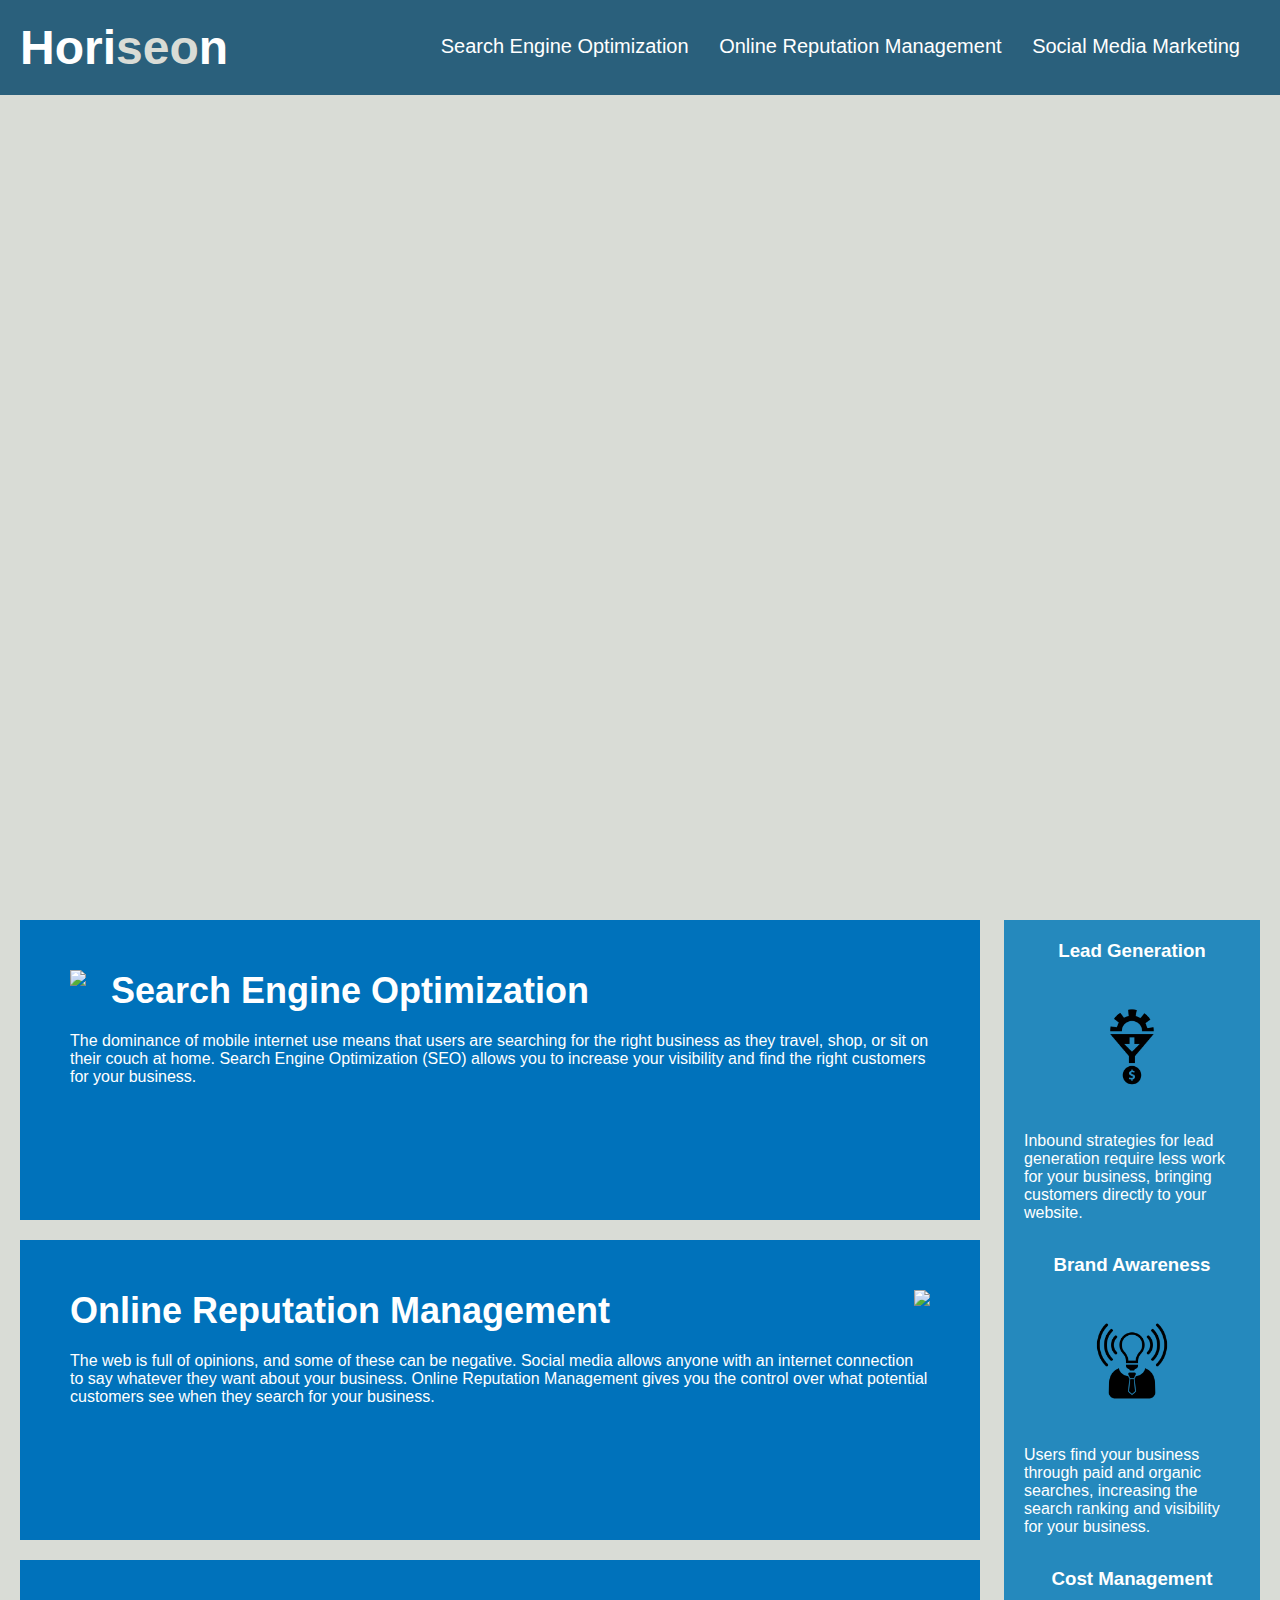
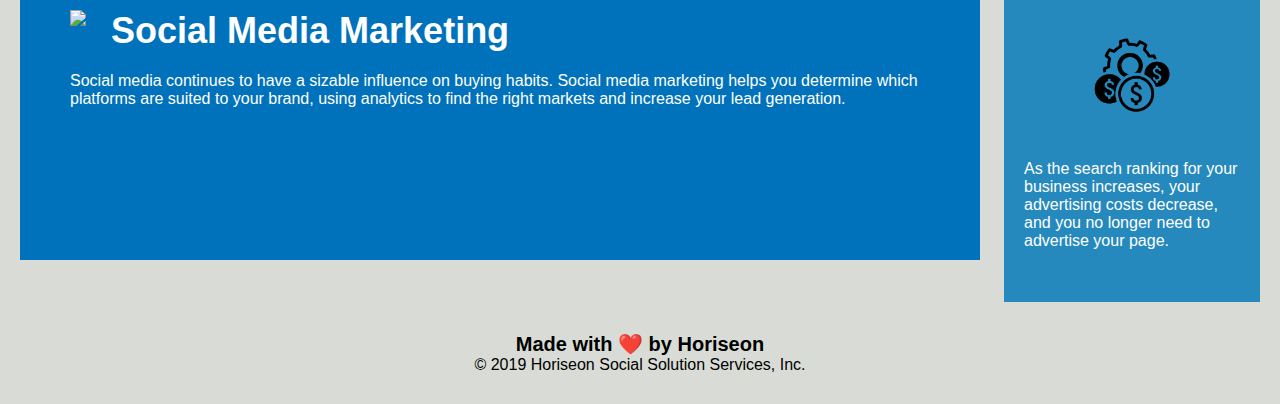
==== Develop/index.html @ 6417ae21 "cleaned up some files" ====
<!DOCTYPE html>
<html lang="en-us">

<head>
    <meta charset="UTF-8" />
    <link rel="stylesheet" href="./assets/css/style.css">
    <title>website</title>
</head>

<body>
    <div class="header">
        <h1>Hori<span class="seo">seo</span>n</h1>
        <div>
            <ul>
                <li>
                    <a href="#search-engine-optimization">Search Engine Optimization</a>
                </li>
                <li>
                    <a href="#online-reputation-management">Online Reputation Management</a>
                </li>
                <li>
                    <a href="#social-media-marketing">Social Media Marketing</a>
                </li>
            </ul>
        </div>
    </div>
    <div class="hero"></div>
    <div class="content">
        <div class="search-engine-optimization">
            <img src="./assets/images/search-engine-optimization.jpg" class="float-left" />
            <h2>Search Engine Optimization</h2>
            <p>
                The dominance of mobile internet use means that users are searching for the right business as they travel, shop, or sit on their couch at home. Search Engine Optimization (SEO) allows you to increase your visibility and find the right customers for your business.
            </p>
        </div>
        <div id="online-reputation-management" class="online-reputation-management">
            <img src="./assets/images/online-reputation-management.jpg" class="float-right" />
            <h2>Online Reputation Management</h2>
            <p>
                The web is full of opinions, and some of these can be negative. Social media allows anyone with an internet connection to say whatever they want about your business. Online Reputation Management gives you the control over what potential customers see when they search for your business.
            </p>
        </div>
        <div id="social-media-marketing" class="social-media-marketing">
            <img src="./assets/images/social-media-marketing.jpg" class="float-left" />
            <h2>Social Media Marketing</h2>
            <p>
                Social media continues to have a sizable influence on buying habits. Social media marketing helps you determine which platforms are suited to your brand, using analytics to find the right markets and increase your lead generation.
            </p>
        </div>
    </div>
    <div class="benefits">
        <div class="benefit-lead">
            <h3>Lead Generation</h3>
            <img src="./assets/images/lead-generation.png" />
            <p>
                Inbound strategies for lead generation require less work for your business, bringing customers directly to your website.
            </p>
        </div>
        <div class="benefit-brand">
            <h3>Brand Awareness</h3>
            <img src="./assets/images/brand-awareness.png" />
            <p>
                Users find your business through paid and organic searches, increasing the search ranking and visibility for your business.
            </p>
        </div>
        <div class="benefit-cost">
            <h3>Cost Management</h3>
            <img src="./assets/images/cost-management.png"></img>
            <p>
                As the search ranking for your business increases, your advertising costs decrease, and you no longer need to advertise your page.
            </p>
        </div>
    </div>
    <div class="footer">
        <h2>Made with ❤️️ by Horiseon</h2>
        <p>
            &copy; 2019 Horiseon Social Solution Services, Inc.
        </p>
    </div>
</body>

</html>
---- Develop/assets/css/style.css ----
* {
    box-sizing: border-box;
    padding: 0;
    margin: 0;
}

body {
    background-color: #d9dcd6;
}

.header {
    padding: 20px;
    font-family: 'Trebuchet MS', 'Lucida Sans Unicode', 'Lucida Grande', 'Lucida Sans', Arial, sans-serif;
    background-color: #2a607c;
    color: #ffffff;
}

.header h1 {
    display: inline-block;
    font-size: 48px;
}

.header h1 .seo {
    color: #d9dcd6;
}

.header div {
    padding-top: 15px;
    margin-right: 20px;
    float: right;
    font-family: 'Gill Sans', 'Gill Sans MT', Calibri, 'Trebuchet MS', sans-serif;
    font-size: 20px;
}

.header div ul {
    list-style-type: none;
}

.header div ul li {
    display: inline-block;
    margin-left: 25px;
}

a {
    color: #ffffff;
    text-decoration: none;
}

p {
    font-size: 16px;
}

.hero {
    height: 800px;
    width: 100%;
    margin-bottom: 25px;
    background-image: url("../images/digital-marketing-meeting.jpg");
    background-size: cover;
    background-position: center;
}

.float-left {
    float: left;
    margin-right: 25px;
}

.float-right {
    float: right;
    margin-left: 25px;
}

.content {
    width: 75%;
    display: inline-block;
    margin-left: 20px;
}

.benefits {
    margin-right: 20px;
    padding: 20px;
    clear: both;
    float: right;
    width: 20%;
    height: 100%;
    font-family: 'Gill Sans', 'Gill Sans MT', Calibri, 'Trebuchet MS', sans-serif;
    background-color: #2589bd;
}

.benefit-lead {
    margin-bottom: 32px;
    color: #ffffff;
}

.benefit-brand {
    margin-bottom: 32px;
    color: #ffffff;
}

.benefit-cost {
    margin-bottom: 32px;
    color: #ffffff;
}

.benefit-lead h3 {
    margin-bottom: 10px;
    text-align: center;
}

.benefit-brand h3 {
    margin-bottom: 10px;
    text-align: center;
}

.benefit-cost h3 {
    margin-bottom: 10px;
    text-align: center;
}

.benefit-lead img {
    display: block;
    margin: 10px auto;
    max-width: 150px;
}

.benefit-brand img {
    display: block;
    margin: 10px auto;
    max-width: 150px;
}

.benefit-cost img {
    display: block;
    margin: 10px auto;
    max-width: 150px;
}

.search-engine-optimization {
    margin-bottom: 20px;
    padding: 50px;
    height: 300px;
    font-family: 'Gill Sans', 'Gill Sans MT', Calibri, 'Trebuchet MS', sans-serif;
    background-color: #0072bb;
    color: #ffffff;
}

.online-reputation-management {
    margin-bottom: 20px;
    padding: 50px;
    height: 300px;
    font-family: 'Gill Sans', 'Gill Sans MT', Calibri, 'Trebuchet MS', sans-serif;
    background-color: #0072bb;
    color: #ffffff;
}

.social-media-marketing {
    margin-bottom: 20px;
    padding: 50px;
    height: 300px;
    font-family: 'Gill Sans', 'Gill Sans MT', Calibri, 'Trebuchet MS', sans-serif;
    background-color: #0072bb;
    color: #ffffff;
}

.search-engine-optimization img {
    max-height: 200px;
}

.online-reputation-management img {
    max-height: 200px;
}

.social-media-marketing img {
    max-height: 200px;
}

.search-engine-optimization h2 {
    margin-bottom: 20px;
    font-size: 36px;
}

.online-reputation-management h2 {
    margin-bottom: 20px;
    font-size: 36px;
}

.social-media-marketing h2 {
    margin-bottom: 20px;
    font-size: 36px;
}

.footer {
    padding: 30px;
    clear: both;
    font-family: 'Trebuchet MS', 'Lucida Sans Unicode', 'Lucida Grande', 'Lucida Sans', Arial, sans-serif;
    text-align: center;
}

.footer h2 {
    font-size: 20px;
}
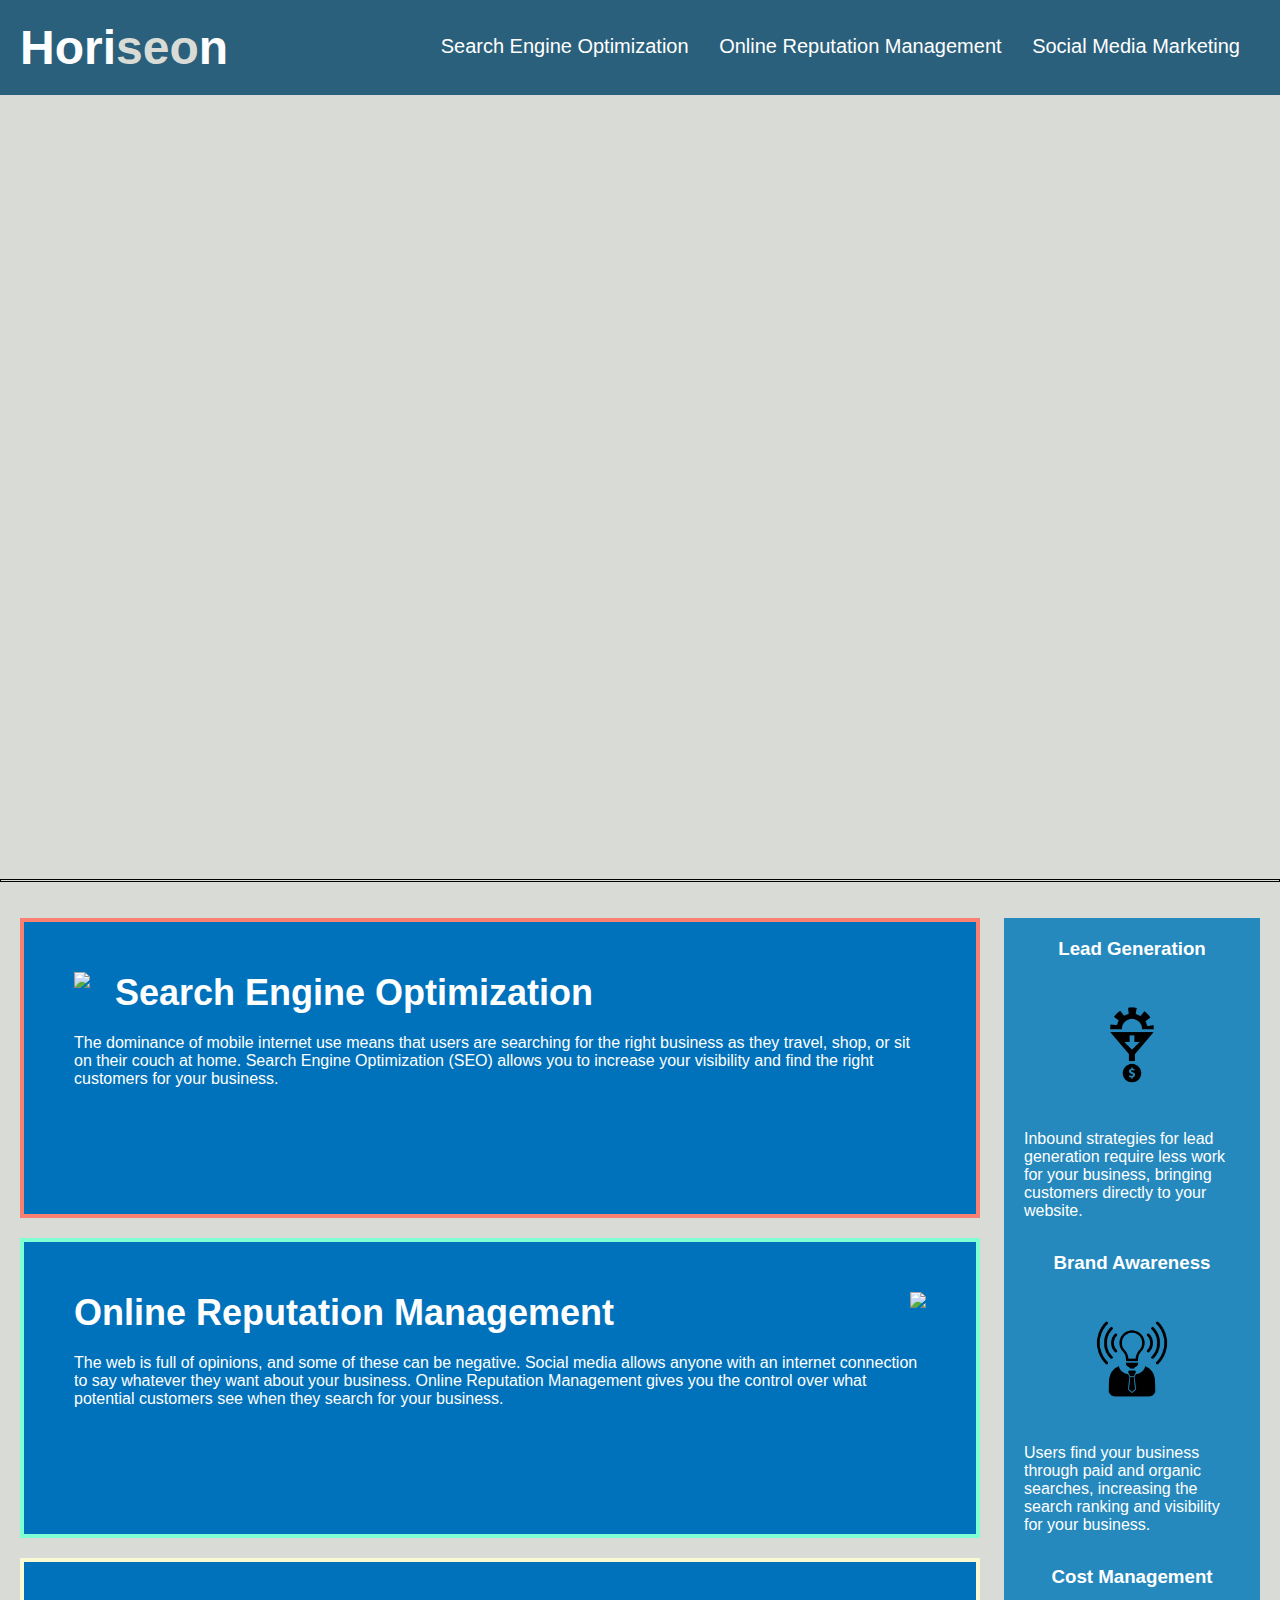
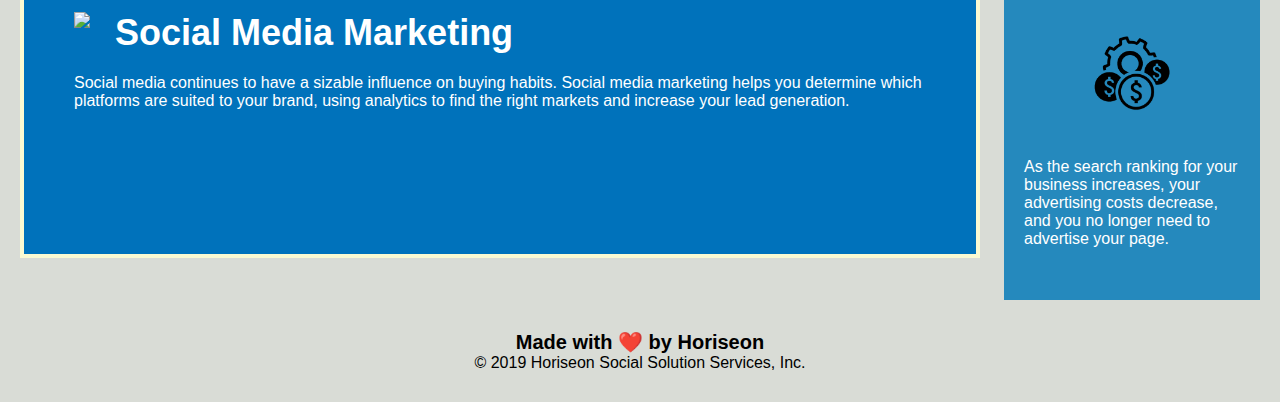
==== commit 5e107016: "added an '<hr>' tag after the meetingimg" ====
--- a/Develop/index.html
+++ b/Develop/index.html
@@ -5,6 +5,7 @@
     <meta charset="UTF-8" />
     <link rel="stylesheet" href="./assets/css/style.css">
     <title>website</title>
+      
 </head>
 
 <body>
@@ -15,19 +16,31 @@
                 <li>
                     <a href="#search-engine-optimization">Search Engine Optimization</a>
                 </li>
+
                 <li>
                     <a href="#online-reputation-management">Online Reputation Management</a>
                 </li>
+
                 <li>
                     <a href="#social-media-marketing">Social Media Marketing</a>
                 </li>
+
             </ul>
         </div>
     </div>
+
+    <br>
+    <br>
+    <br>
+
     <div class="hero"></div>
+    <hr>
+    <br>
+    <br>
     <div class="content">
         <div class="search-engine-optimization">
             <img src="./assets/images/search-engine-optimization.jpg" class="float-left" />
+            
             <h2>Search Engine Optimization</h2>
             <p>
                 The dominance of mobile internet use means that users are searching for the right business as they travel, shop, or sit on their couch at home. Search Engine Optimization (SEO) allows you to increase your visibility and find the right customers for your business.
--- a/Develop/assets/css/style.css
+++ b/Develop/assets/css/style.css
@@ -7,12 +7,18 @@
 body {
     background-color: #d9dcd6;
 }
+p:hover{
+    font-size: 25px;
+    text-shadow: 3px 3px darkslategrey;
+}
 
 .header {
     padding: 20px;
     font-family: 'Trebuchet MS', 'Lucida Sans Unicode', 'Lucida Grande', 'Lucida Sans', Arial, sans-serif;
     background-color: #2a607c;
     color: #ffffff;
+    position: fixed;
+    width: 100%;
 }
 
 .header h1 {
@@ -44,6 +50,12 @@
 a {
     color: #ffffff;
     text-decoration: none;
+}
+
+a:hover{
+    font-size: 30px;
+    text-shadow: 3px 3px darkslategrey;
+    text-decoration: underline;
 }
 
 p {
@@ -59,6 +71,12 @@
     background-position: center;
 }
 
+hr{
+    height: 3px;
+    border: solid 1px black;
+}
+
+
 .float-left {
     float: left;
     margin-right: 25px;
@@ -141,6 +159,7 @@
     font-family: 'Gill Sans', 'Gill Sans MT', Calibri, 'Trebuchet MS', sans-serif;
     background-color: #0072bb;
     color: #ffffff;
+    border: solid 4px salmon;
 }
 
 .online-reputation-management {
@@ -150,6 +169,7 @@
     font-family: 'Gill Sans', 'Gill Sans MT', Calibri, 'Trebuchet MS', sans-serif;
     background-color: #0072bb;
     color: #ffffff;
+    border: solid 4px aquamarine;
 }
 
 .social-media-marketing {
@@ -159,6 +179,7 @@
     font-family: 'Gill Sans', 'Gill Sans MT', Calibri, 'Trebuchet MS', sans-serif;
     background-color: #0072bb;
     color: #ffffff;
+    border: solid 4px lightgoldenrodyellow;
 }
 
 .search-engine-optimization img {
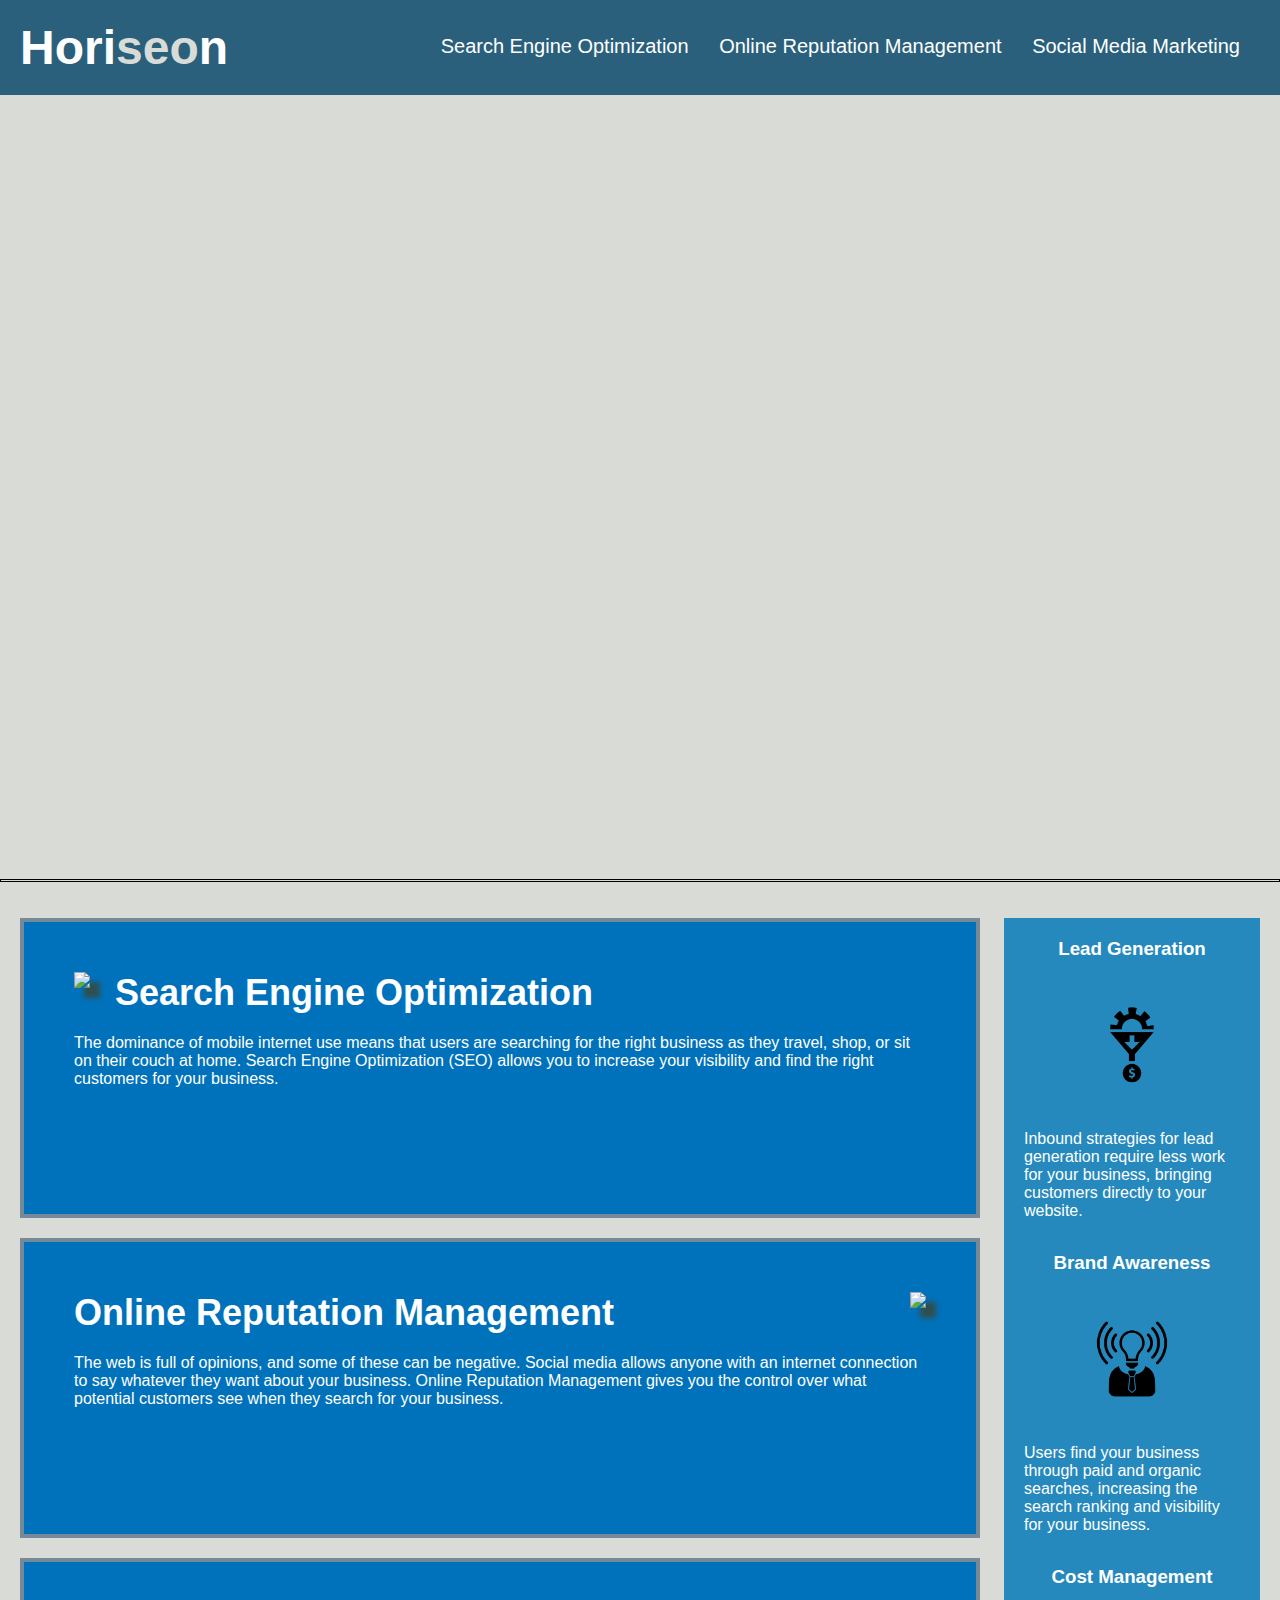
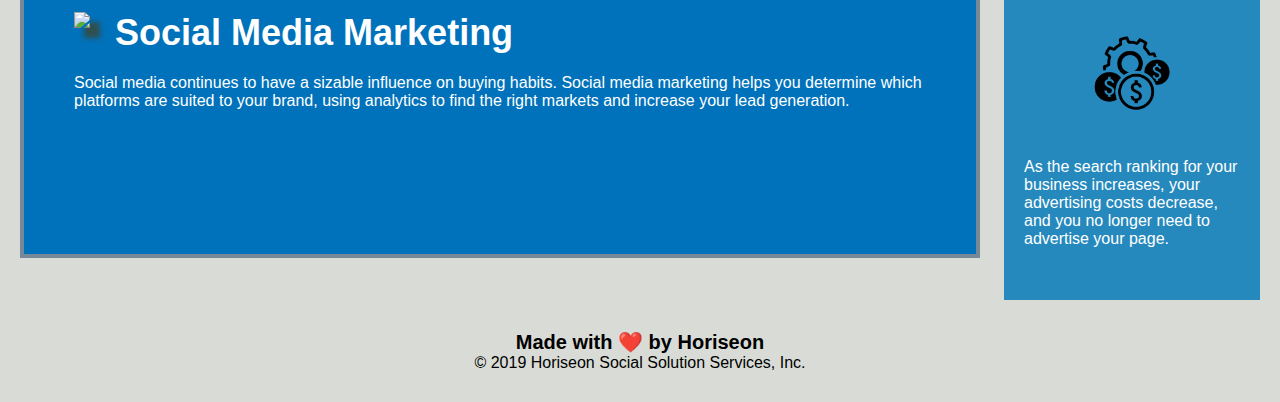
==== commit 52a095ff: "changed the boder colors around the content to something that goes with the site more. Added shadows" ====
--- a/Develop/index.html
+++ b/Develop/index.html
@@ -34,6 +34,7 @@
     <br>
 
     <div class="hero"></div>
+    
     <hr>
     <br>
     <br>
--- a/Develop/assets/css/style.css
+++ b/Develop/assets/css/style.css
@@ -159,7 +159,7 @@
     font-family: 'Gill Sans', 'Gill Sans MT', Calibri, 'Trebuchet MS', sans-serif;
     background-color: #0072bb;
     color: #ffffff;
-    border: solid 4px salmon;
+    border: solid 4px lightslategray;
 }
 
 .online-reputation-management {
@@ -169,7 +169,7 @@
     font-family: 'Gill Sans', 'Gill Sans MT', Calibri, 'Trebuchet MS', sans-serif;
     background-color: #0072bb;
     color: #ffffff;
-    border: solid 4px aquamarine;
+    border: solid 4px lightslategray;
 }
 
 .social-media-marketing {
@@ -179,19 +179,31 @@
     font-family: 'Gill Sans', 'Gill Sans MT', Calibri, 'Trebuchet MS', sans-serif;
     background-color: #0072bb;
     color: #ffffff;
-    border: solid 4px lightgoldenrodyellow;
+    border: solid 4px lightslategray;
 }
 
 .search-engine-optimization img {
     max-height: 200px;
+    box-shadow: 10px 10px 5px darkslategray;
+      -moz-box-shadow: 10px 10px 5px darkslategrey;
+      -webkit-box-shadow: 10px 10px 5px darkslategrey;
+      -khtml-box-shadow: 10px 10px 5px darkslategray;
 }
 
 .online-reputation-management img {
     max-height: 200px;
+    box-shadow: 10px 10px 5px darkslategray;
+      -moz-box-shadow: 10px 10px 5px darkslategrey;
+      -webkit-box-shadow: 10px 10px 5px darkslategrey;
+      -khtml-box-shadow: 10px 10px 5px darkslategray;
 }
 
 .social-media-marketing img {
     max-height: 200px;
+    box-shadow: 10px 10px 5px darkslategray;
+      -moz-box-shadow: 10px 10px 5px darkslategrey;
+      -webkit-box-shadow: 10px 10px 5px darkslategrey;
+      -khtml-box-shadow: 10px 10px 5px darkslategray;
 }
 
 .search-engine-optimization h2 {
